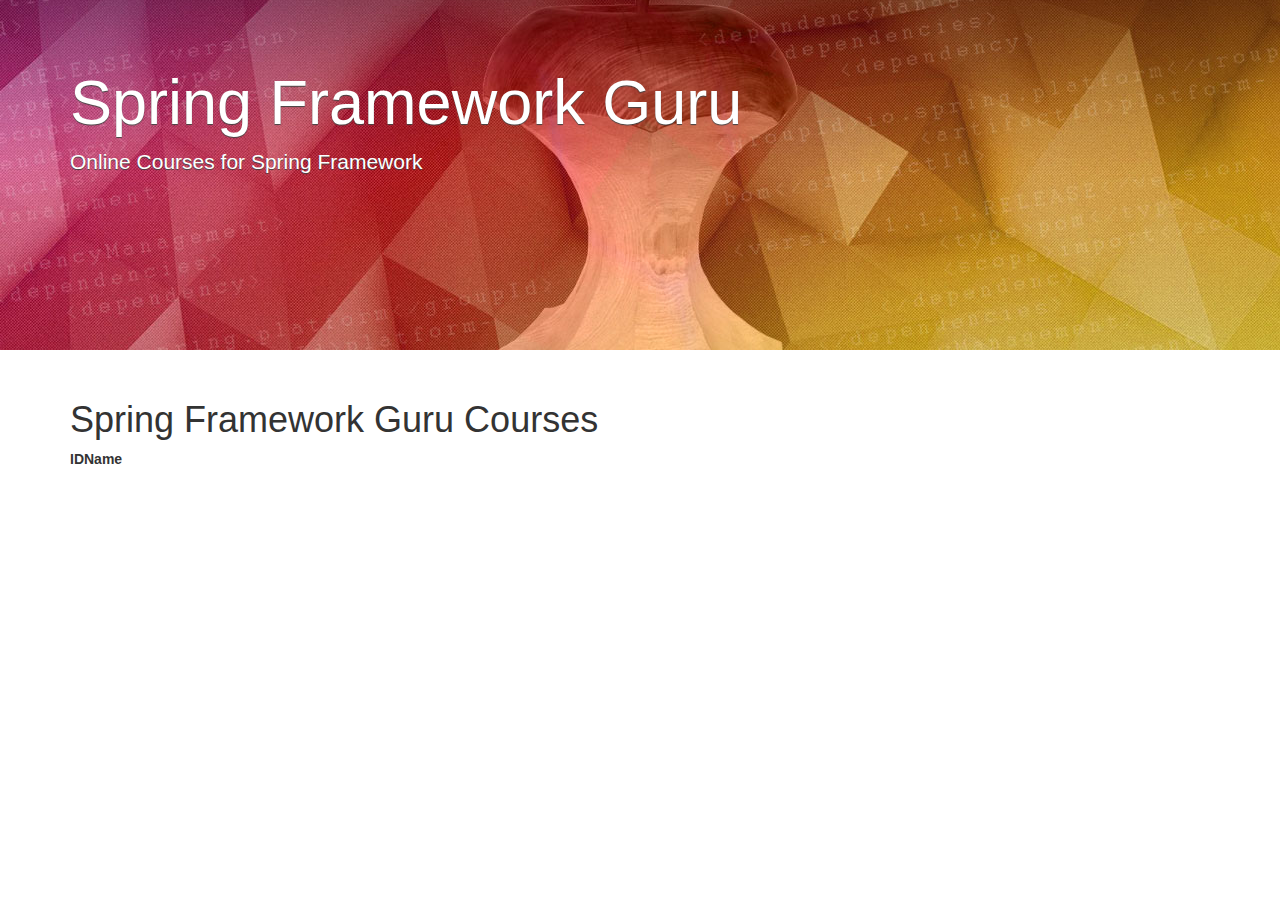
==== src/main/resources/templates/index.html @ c2682d60 "init" ====
<!DOCTYPE html>
<html lang="en" xmlns:th="http://www.thymeleaf.org">
<head>
    <meta charset="UTF-8" />
    <title th:text="#{index.page.title}">Title</title>

    <link href="../static/css/bootstrap-3.3.7-dist/css/bootstrap.css" rel="stylesheet" media="screen" th:href="@{/css/bootstrap-3.3.7-dist/css/bootstrap.min.css}" />

    <script src="../static/js/jquery.min.js" th:src="@{/js/jquery.min.js}"></script>

    <link href="../static/css/main.css" th:href="@{/css/main.css}" rel="stylesheet" media="screen">
</head>
<body>

<div class="jumbotron" th:replace="fragements/jumbotron :: jumbotron">
    <div class="container">
        <h1>Spring Framework Guru</h1>
        <p class="lead" th:text="#{index.courses.tagline}">Online Courses for Spring Framework</p>
    </div>
</div>

<div class="container">
    <div class="row">
        <div class="col-md-12">
            <h1 th:text="#{index.courses.headline}">Spring Framework Guru Courses</h1>
        </div>
    </div>



    <table>
        <tr>
            <th>ID</th>
            <th>Name</th>
        </tr>
        <tr th:each="product : ${products}">
            <td th:text="${product.id}"></td>
            <td th:text="${product.courseName}"></td>
        </tr>
    </table>
</div>
    <div th:replace="fragements/footer :: footer">
    </div>



</body>
</html>
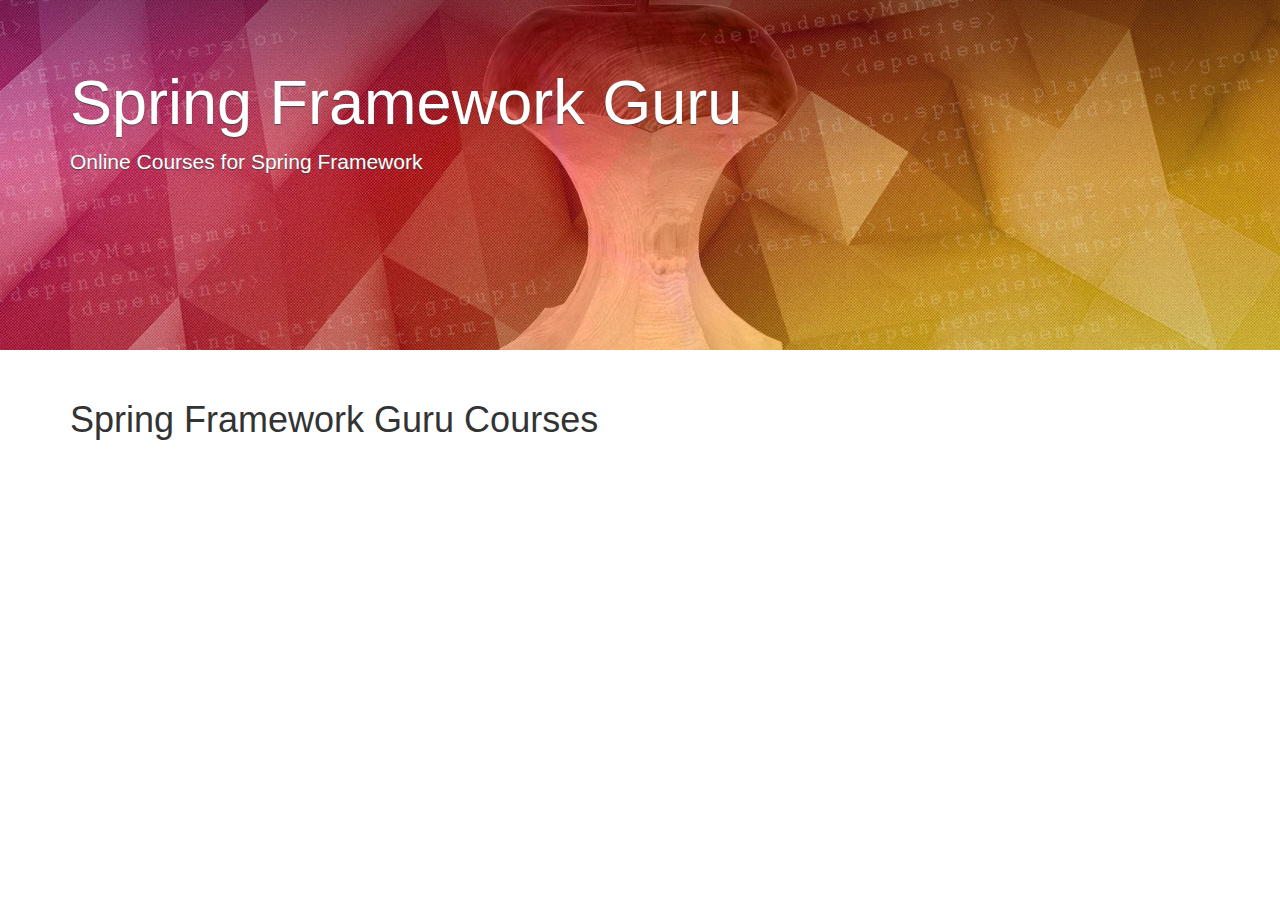
==== commit ed8da622: "fixed productdiv fragment" ====
--- a/src/main/resources/templates/index.html
+++ b/src/main/resources/templates/index.html
@@ -28,21 +28,37 @@
 
 
 
-    <table>
-        <tr>
-            <th>ID</th>
-            <th>Name</th>
-        </tr>
-        <tr th:each="product : ${products}">
-            <td th:text="${product.id}"></td>
-            <td th:text="${product.courseName}"></td>
-        </tr>
-    </table>
-</div>
+    <div class="row course-list list">
+        <div class="row course-list list">
+            <div th:each="product,it : ${products}">
+                <div th:if="${it.count gt 0 and it.count lt 4}">
+                    <div th:replace="fragements/productdiv :: productdiv">
+
+                    </div>
+                </div>
+
+            </div>
+        </div>
+    </div>
+
+    <div class="row course-list list">
+        <div class="row course-list list">
+            <div th:each="product,it : ${products}">
+                <div th:if="${it.count gt 3 and it.count lt 7}">
+                    <div th:replace="fragements/productdiv :: productdiv">
+
+                    </div>
+                </div>
+            </div>
+        </div>
+    </div>
+
+</div> <!-- End of main container -->
+
     <div th:replace="fragements/footer :: footer">
     </div>
 
 
 
 </body>
-</html>+</html>
